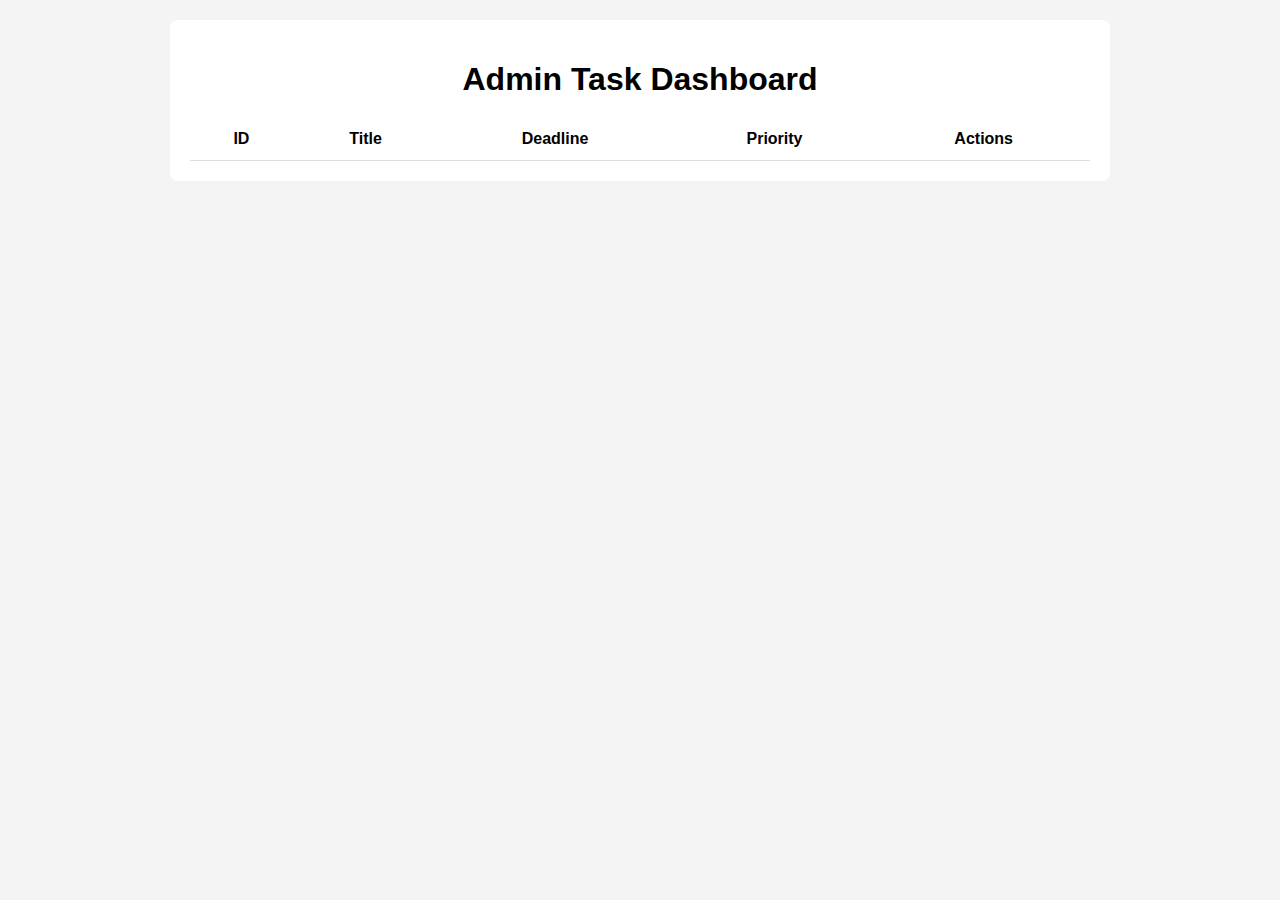
==== admin_dashboard.html @ fb0b14f5 "Added the admin and user interface and basic feature" ====
<!DOCTYPE html>
<html lang="en">
<head>
  <meta charset="UTF-8" />
  <meta name="viewport" content="width=device-width, initial-scale=1.0"/>
  <title>Admin Dashboard</title>
  <link rel="stylesheet" href="admin_dashboard.css" />
</head>
<body>
  <div class="container">
    <h1>Admin Task Dashboard</h1>
    <table id="taskTable">
      <thead>
        <tr>
          <th>ID</th>
          <th>Title</th>
          <th>Deadline</th>
          <th>Priority</th>
          <th>Actions</th>
        </tr>
      </thead>
      <tbody></tbody>
    </table>
  </div>

  <script>
    async function fetchTasks() {
      const response = await fetch('get_tasks.php');
      const tasks = await response.json();
      const tbody = document.querySelector('#taskTable tbody');
      tbody.innerHTML = '';
      tasks.forEach(task => {
        const row = document.createElement('tr');
        row.innerHTML = `
          <td>${task.id}</td>
          <td>${task.title}</td>
          <td>${task.deadline}</td>
          <td>${task.priority}</td>
          <td><button onclick="deleteTask(${task.id})">Delete</button></td>
        `;
        tbody.appendChild(row);
      });
    }

    async function deleteTask(id) {
      if (confirm("Are you sure you want to delete this task?")) {
        const response = await fetch('delete_task.php', {
          method: 'POST',
          headers: { 'Content-Type': 'application/json' },
          body: JSON.stringify({ id })
        });
        const result = await response.json();
        if (result.success) fetchTasks();
        else alert("Failed to delete task.");
      }
    }

    fetchTasks();
  </script>
</body>
</html>
---- admin_dashboard.css ----
body {
  font-family: Arial, sans-serif;
  background: #f4f4f4;
  margin: 0;
  padding: 20px;
}

.container {
  max-width: 900px;
  margin: auto;
  background: white;
  padding: 20px;
  border-radius: 8px;
}

h1 {
  text-align: center;
  margin-bottom: 20px;
}

table {
  width: 100%;
  border-collapse: collapse;
}

th,
td {
  padding: 12px;
  border-bottom: 1px solid #ddd;
  text-align: center;
}

button {
  background-color: #ff4d4d;
  color: white;
  padding: 5px 10px;
  border: none;
  border-radius: 4px;
  cursor: pointer;
}

button:hover {
  background-color: #ff1a1a;
}
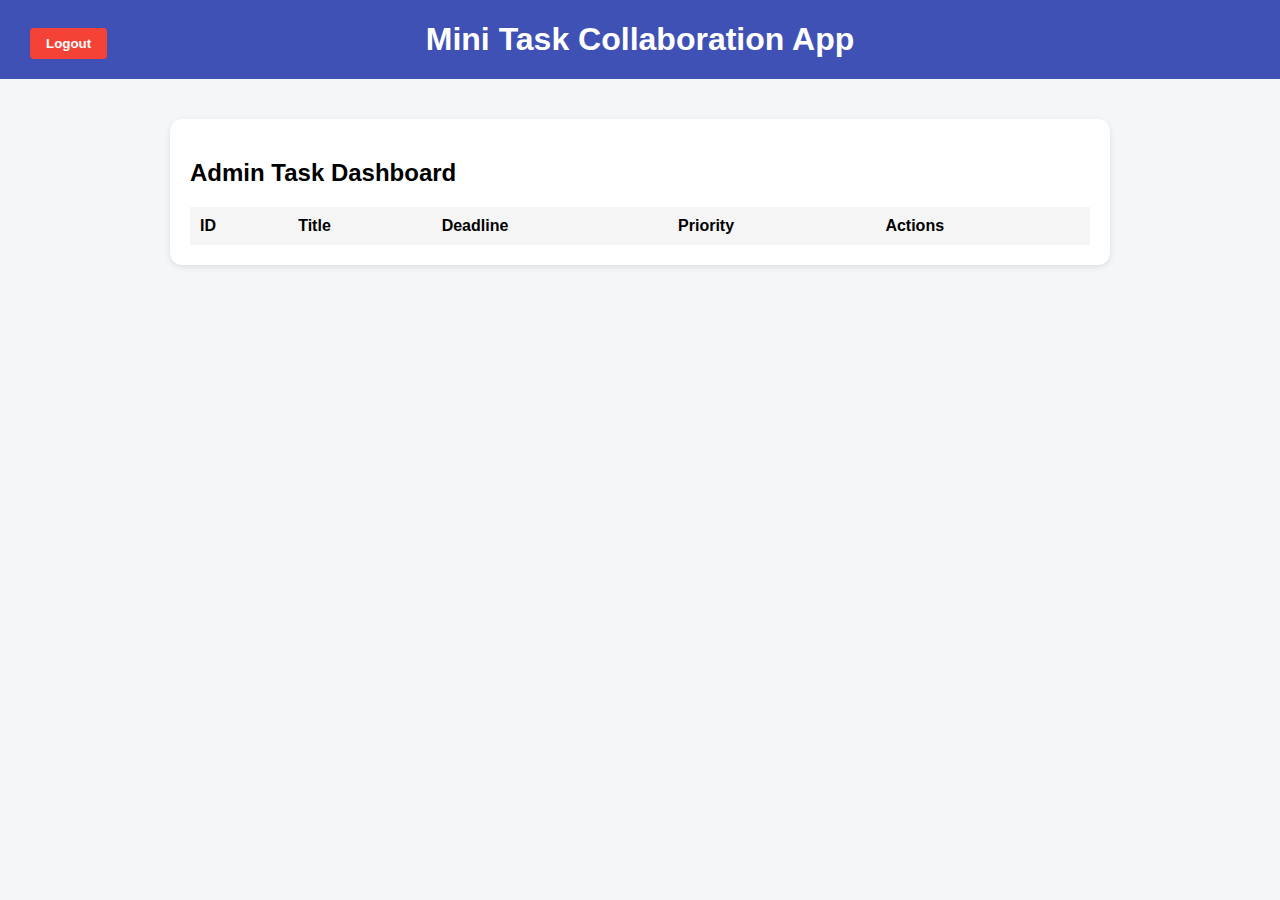
==== commit 4cf63178: "Added edit button for user and made logout button" ====
--- a/admin_dashboard.html
+++ b/admin_dashboard.html
@@ -4,11 +4,59 @@
   <meta charset="UTF-8" />
   <meta name="viewport" content="width=device-width, initial-scale=1.0"/>
   <title>Admin Dashboard</title>
-  <link rel="stylesheet" href="admin_dashboard.css" />
+  <link rel="stylesheet" href="style.css" />
+  <style>
+    .container {
+      max-width: 900px;
+      margin: 40px auto;
+      padding: 20px;
+      background-color: white;
+      border-radius: 12px;
+      box-shadow: 0 2px 6px rgba(0, 0, 0, 0.1);
+    }
+
+    table {
+      width: 100%;
+      border-collapse: collapse;
+      margin-top: 20px;
+    }
+
+    thead th {
+      background-color: #f5f5f5;
+      text-align: left;
+      padding: 10px;
+    }
+
+    tbody td {
+      padding: 12px 10px;
+    }
+
+    tbody tr {
+      background-color: #e7eef8;
+    }
+
+    .delete-btn {
+      background-color: #f44336;
+      color: white;
+      border: none;
+      padding: 6px 12px;
+      border-radius: 4px;
+      cursor: pointer;
+    }
+
+    .delete-btn:hover {
+      background-color: #d32f2f;
+    }
+  </style>
 </head>
 <body>
+  <header class="header">
+    <h1 class="app-title">Mini Task Collaboration App</h1>
+    <button onclick="logout()" class="logout-button">Logout</button>
+  </header>
+
   <div class="container">
-    <h1>Admin Task Dashboard</h1>
+    <h2>Admin Task Dashboard</h2>
     <table id="taskTable">
       <thead>
         <tr>
@@ -24,6 +72,11 @@
   </div>
 
   <script>
+    function logout() {
+      // Adjust this to your logout logic
+      window.location.href = "logout.php";
+    }
+
     async function fetchTasks() {
       const response = await fetch('get_tasks.php');
       const tasks = await response.json();
@@ -36,7 +89,7 @@
           <td>${task.title}</td>
           <td>${task.deadline}</td>
           <td>${task.priority}</td>
-          <td><button onclick="deleteTask(${task.id})">Delete</button></td>
+          <td><button class="delete-btn" onclick="deleteTask(${task.id})">Delete</button></td>
         `;
         tbody.appendChild(row);
       });
--- a/style.css
+++ b/style.css
@@ -0,0 +1,124 @@
+body {
+  font-family: Arial, sans-serif;
+  margin: 0;
+  padding: 0;
+  background: #f4f6f8;
+}
+
+main {
+  padding: 1rem;
+  max-width: 800px;
+  margin: auto;
+}
+
+.task-form,
+.task-list {
+  background: white;
+  padding: 1rem;
+  margin-bottom: 1rem;
+  border-radius: 8px;
+  box-shadow: 0 0 10px rgba(0, 0, 0, 0.05);
+}
+
+input,
+select,
+button {
+  padding: 0.5rem;
+  margin-right: 0.5rem;
+  margin-top: 0.5rem;
+  border: 1px solid #ccc;
+  border-radius: 4px;
+}
+
+button {
+  background: #3f51b5;
+  color: white;
+  border: none;
+  cursor: pointer;
+}
+
+button:hover {
+  background: #303f9f;
+}
+
+ul {
+  list-style: none;
+  padding: 0;
+}
+
+li {
+  padding: 0.75rem;
+  background: #e3eaf4;
+  margin-bottom: 0.5rem;
+  border-radius: 6px;
+}
+
+.header {
+  display: flex;
+  justify-content: space-between;
+  align-items: center;
+  background-color: #3f51b5;
+  color: white;
+  padding: 20px 30px;
+  position: relative;
+}
+
+.header h1 {
+  position: absolute;
+  left: 50%;
+  transform: translateX(-50%);
+  margin: 0;
+}
+
+
+.logout-button {
+  background-color: #f44336;
+  color: white;
+  border: none;
+  padding: 8px 16px;
+  cursor: pointer;
+  border-radius: 4px;
+  font-weight: bold;
+}
+
+.logout-button:hover {
+  background-color: #d32f2f;
+}
+
+.task-container {
+  background-color: white;
+  padding: 20px;
+  margin: 30px;
+  border-radius: 12px;
+  box-shadow: 0 4px 12px rgba(0, 0, 0, 0.1);
+}
+
+.task-table {
+  width: 100%;
+  border-collapse: collapse;
+}
+
+.task-table th {
+  background-color: #f9f9f9;
+  font-weight: bold;
+  padding: 12px;
+  text-align: left;
+}
+
+.task-table td {
+  background-color: #e8f0fb; /* light blue row background */
+  padding: 12px;
+}
+
+.task-table td .edit-btn {
+  background-color: #28a745; /* green */
+  color: white;
+  border: none;
+  padding: 6px 12px;
+  border-radius: 5px;
+  cursor: pointer;
+}
+
+.task-table td .edit-btn:hover {
+  background-color: #218838;
+}
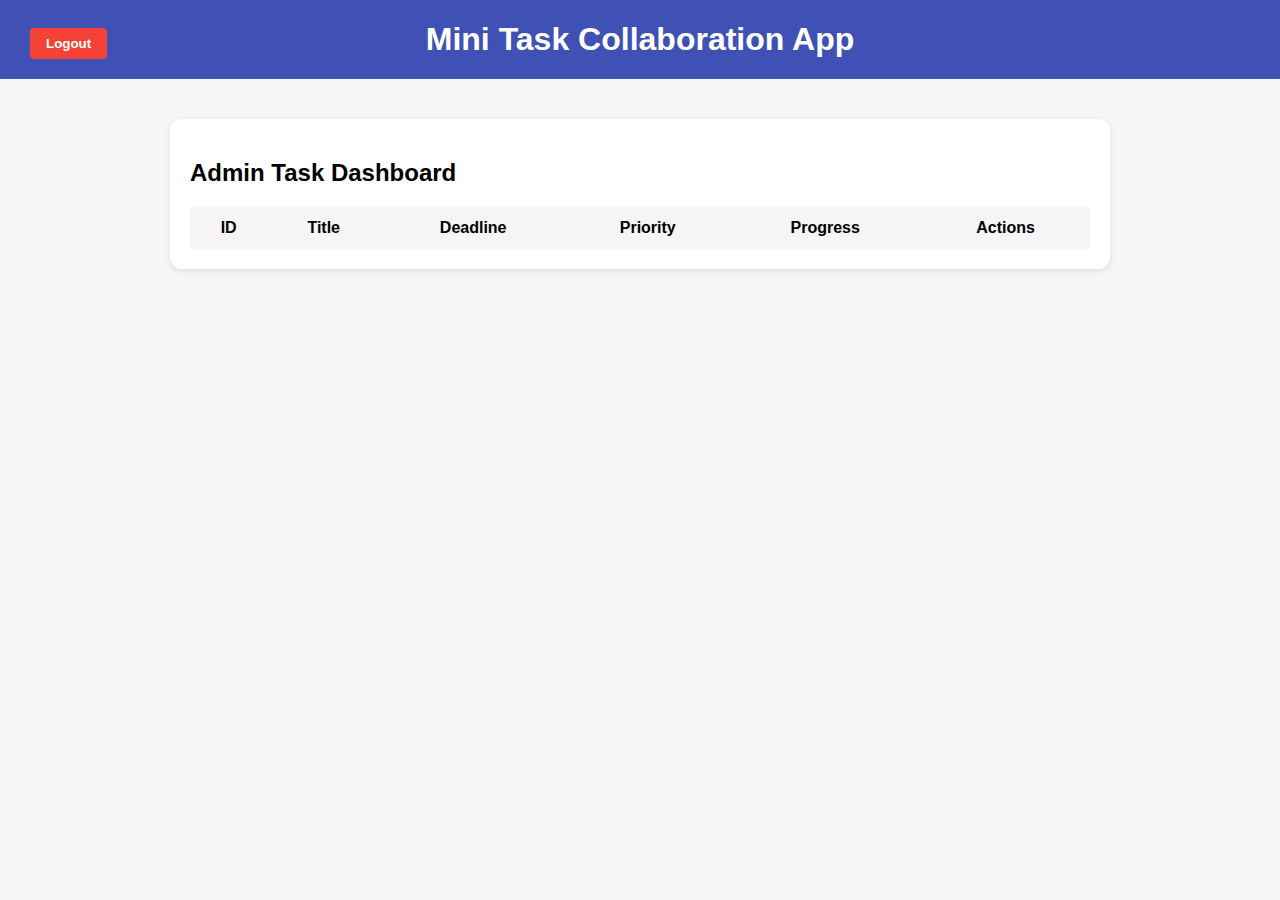
==== commit c3d64231: "Added register page, status column and delete user task button" ====
--- a/admin_dashboard.html
+++ b/admin_dashboard.html
@@ -1,114 +1,136 @@
 <!DOCTYPE html>
 <html lang="en">
-<head>
-  <meta charset="UTF-8" />
-  <meta name="viewport" content="width=device-width, initial-scale=1.0"/>
-  <title>Admin Dashboard</title>
-  <link rel="stylesheet" href="style.css" />
-  <style>
-    .container {
-      max-width: 900px;
-      margin: 40px auto;
-      padding: 20px;
-      background-color: white;
-      border-radius: 12px;
-      box-shadow: 0 2px 6px rgba(0, 0, 0, 0.1);
-    }
+  <head>
+    <meta charset="UTF-8" />
+    <meta name="viewport" content="width=device-width, initial-scale=1.0" />
+    <title>Admin Dashboard</title>
+    <link rel="stylesheet" href="style.css" />
+    <style>
+      .container {
+        max-width: 900px;
+        margin: 40px auto;
+        padding: 20px;
+        background-color: white;
+        border-radius: 12px;
+        box-shadow: 0 2px 6px rgba(0, 0, 0, 0.1);
+      }
 
-    table {
-      width: 100%;
-      border-collapse: collapse;
-      margin-top: 20px;
-    }
+      table {
+        width: 100%;
+        border-collapse: collapse;
+        margin-top: 20px;
+      }
 
-    thead th {
-      background-color: #f5f5f5;
-      text-align: left;
-      padding: 10px;
-    }
+      thead th {
+        background-color: #f5f5f5;
+        text-align: left;
+        padding: 10px;
+      }
 
-    tbody td {
-      padding: 12px 10px;
-    }
+      tbody td {
+        padding: 12px 10px;
+      }
 
-    tbody tr {
-      background-color: #e7eef8;
-    }
+      tbody tr {
+        background-color: #e7eef8;
+      }
 
-    .delete-btn {
-      background-color: #f44336;
-      color: white;
-      border: none;
-      padding: 6px 12px;
-      border-radius: 4px;
-      cursor: pointer;
-    }
+      .delete-btn {
+        background-color: #f44336;
+        color: white;
+        border: none;
+        padding: 6px 12px;
+        border-radius: 4px;
+        cursor: pointer;
+      }
 
-    .delete-btn:hover {
-      background-color: #d32f2f;
-    }
-  </style>
-</head>
-<body>
-  <header class="header">
-    <h1 class="app-title">Mini Task Collaboration App</h1>
-    <button onclick="logout()" class="logout-button">Logout</button>
-  </header>
+      .delete-btn:hover {
+        background-color: #d32f2f;
+      }
 
-  <div class="container">
-    <h2>Admin Task Dashboard</h2>
-    <table id="taskTable">
-      <thead>
-        <tr>
-          <th>ID</th>
-          <th>Title</th>
-          <th>Deadline</th>
-          <th>Priority</th>
-          <th>Actions</th>
-        </tr>
-      </thead>
-      <tbody></tbody>
-    </table>
-  </div>
+      thead th,
+      tbody td {
+        padding: 12px 10px;
+        text-align: center;
+        vertical-align: middle;
+      }
 
-  <script>
-    function logout() {
-      // Adjust this to your logout logic
-      window.location.href = "logout.php";
-    }
+      thead th {
+        background-color: #f5f5f5;
+        font-weight: 600;
+      }
 
-    async function fetchTasks() {
-      const response = await fetch('get_tasks.php');
-      const tasks = await response.json();
-      const tbody = document.querySelector('#taskTable tbody');
-      tbody.innerHTML = '';
-      tasks.forEach(task => {
-        const row = document.createElement('tr');
-        row.innerHTML = `
-          <td>${task.id}</td>
-          <td>${task.title}</td>
-          <td>${task.deadline}</td>
-          <td>${task.priority}</td>
-          <td><button class="delete-btn" onclick="deleteTask(${task.id})">Delete</button></td>
-        `;
-        tbody.appendChild(row);
-      });
-    }
+      td:nth-child(5) { /* Progress column */
+        min-width: 100px;
+        font-weight: 500;
+        color: #333;
+      }
 
-    async function deleteTask(id) {
-      if (confirm("Are you sure you want to delete this task?")) {
-        const response = await fetch('delete_task.php', {
-          method: 'POST',
-          headers: { 'Content-Type': 'application/json' },
-          body: JSON.stringify({ id })
+    </style>
+  </head>
+  <body>
+    <header class="header">
+      <h1 class="app-title">Mini Task Collaboration App</h1>
+      <button onclick="logout()" class="logout-button">Logout</button>
+    </header>
+
+    <div class="container">
+      <h2>Admin Task Dashboard</h2>
+      <table id="taskTable">
+        <thead>
+          <tr>
+            <th>ID</th>
+            <th>Title</th>
+            <th>Deadline</th>
+            <th>Priority</th>
+            <th>Progress</th>
+            <th>Actions</th>
+          </tr>
+        </thead>
+        <tbody></tbody>
+      </table>
+    </div>
+
+    <script>
+      function logout() {
+        // Adjust this to your logout logic
+        window.location.href = "logout.php";
+      }
+
+      async function fetchTasks() {
+        const response = await fetch("get_tasks.php");
+        const tasks = await response.json();
+        const tbody = document.querySelector("#taskTable tbody");
+        tbody.innerHTML = "";
+        tasks.forEach((task) => {
+          const row = document.createElement("tr");
+          row.innerHTML = `
+            <td>${task.id}</td>
+            <td>${task.title}</td>
+            <td>${task.deadline}</td>
+            <td>${task.priority}</td>
+            <td style="text-align:center;">${task.status}</td>
+            <td><button class="delete-btn" onclick="deleteTask(${task.id})">Delete</button></td>
+          `;
+
+          tbody.appendChild(row);
         });
-        const result = await response.json();
-        if (result.success) fetchTasks();
-        else alert("Failed to delete task.");
       }
-    }
 
-    fetchTasks();
-  </script>
-</body>
+      async function deleteTask(id) {
+        if (confirm("Are you sure you want to delete this task?")) {
+          const response = await fetch("delete_task.php", {
+            method: "POST",
+            headers: { "Content-Type": "application/json" },
+            body: JSON.stringify({ id }),
+          });
+          const result = await response.json();
+          if (result.success) fetchTasks();
+          else alert("Failed to delete task.");
+        }
+      }
+
+      fetchTasks();
+    </script>
+  </body>
 </html>
--- a/style.css
+++ b/style.css
@@ -122,3 +122,56 @@
 .task-table td .edit-btn:hover {
   background-color: #218838;
 }
+
+
+/* Fancy styled checkbox */
+td:nth-child(5) {
+  text-align: center;
+  vertical-align: middle;
+}
+
+.checkbox-container {
+  display: flex;
+  justify-content: center;
+  align-items: center;
+  height: 100%;
+  padding-left: 0;
+  position: relative;
+}
+
+.checkbox-container input {
+  position: absolute;
+  opacity: 0;
+  cursor: pointer;
+}
+
+.checkbox-container .checkmark {
+  height: 20px;
+  width: 20px;
+  background-color: #f1f1f1;
+  border: 2px solid #ccc;
+  border-radius: 4px;
+  position: relative;
+}
+
+.checkbox-container input:checked + .checkmark {
+  background-color: green;
+  border-color: green;
+}
+
+.checkbox-container .checkmark::after {
+  content: "";
+  position: absolute;
+  display: none;
+}
+
+.checkbox-container input:checked + .checkmark::after {
+  display: block;
+  left: 6px;
+  top: 2px;
+  width: 4px;
+  height: 9px;
+  border: solid white;
+  border-width: 0 2px 2px 0;
+  transform: rotate(45deg);
+}
